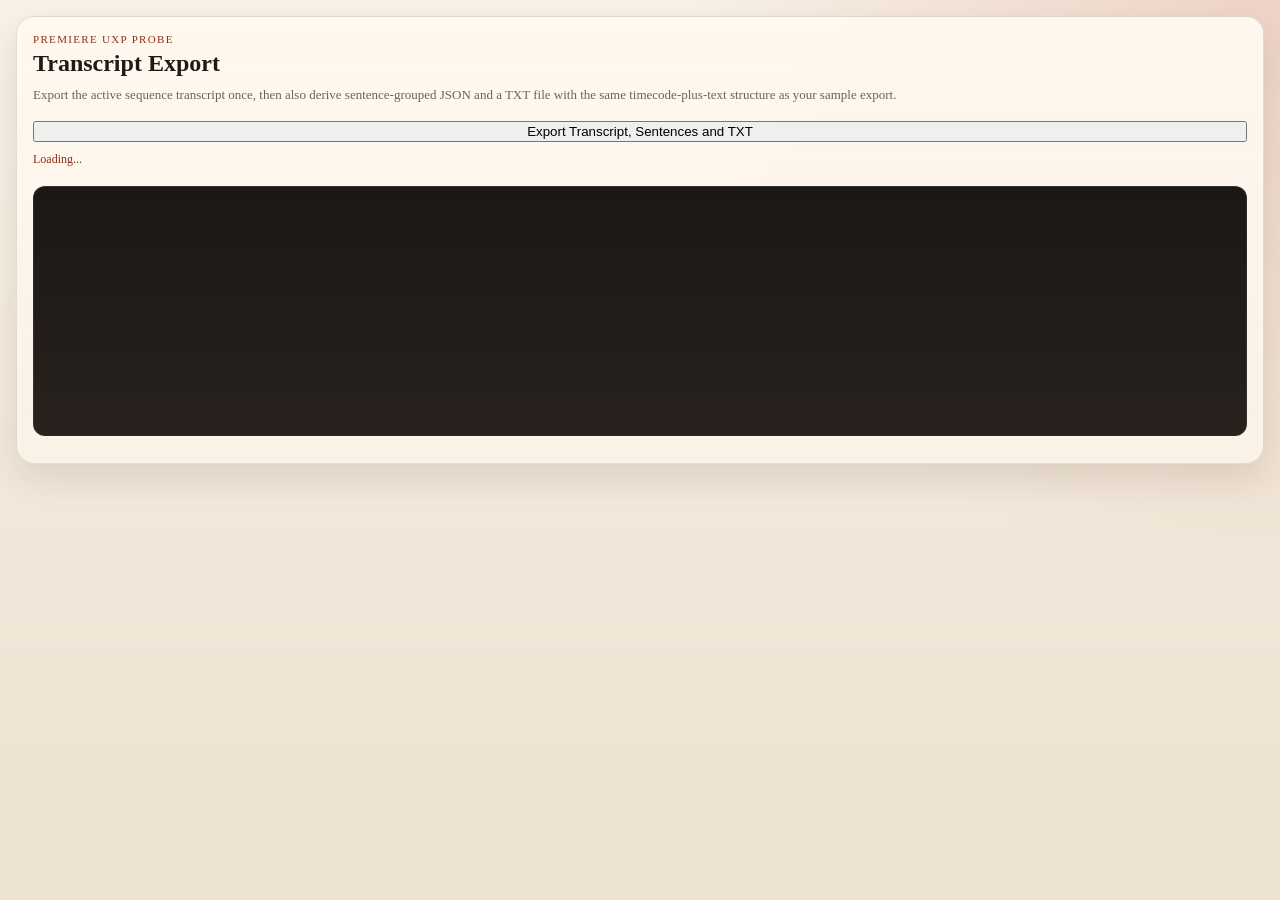
==== Assets/premiere-transcript-export-panel/index.html @ fd3ab39e "20260330" ====
<!DOCTYPE html>
<html>
<head>
    <meta charset="utf-8">
    <title>Parter Transcript Export</title>
    <link rel="stylesheet" href="styles.css">
    <script src="index.js"></script>
</head>
<body>
    <section class="panel">
        <div class="card">
            <p class="eyebrow">Premiere UXP Probe</p>
            <h1 class="title">Transcript Export</h1>
            <p class="subtitle">Export the active sequence transcript once, then also derive sentence-grouped JSON and a TXT file with the same timecode-plus-text structure as your sample export.</p>
            <button id="exportBtn" type="button" uxp-variant="cta">Export Transcript, Sentences and TXT</button>
            <div class="status" id="status">Loading...</div>
            <pre class="log" id="log"></pre>
        </div>
    </section>
</body>
</html>
---- Assets/premiere-transcript-export-panel/styles.css ----
:root {
    --bg: #f4efe4;
    --panel: #fff8ef;
    --ink: #1f1a17;
    --muted: #6d6259;
    --accent: #c4492d;
    --accent-dark: #8f2e18;
    --line: #d8cab8;
    --log-bg: #161311;
    --log-ink: #f7efe1;
}

html,
body {
    margin: 0;
    padding: 0;
    height: 100%;
    background:
        radial-gradient(circle at top right, rgba(196, 73, 45, 0.18), transparent 38%),
        linear-gradient(180deg, #f8f2e8 0%, #ede1cf 100%);
    color: var(--ink);
    font-family: Georgia, "Times New Roman", serif;
}

body {
    box-sizing: border-box;
}

.panel {
    box-sizing: border-box;
    min-height: 100%;
    padding: 16px;
}

.card {
    box-sizing: border-box;
    min-height: 100%;
    padding: 16px;
    border: 1px solid rgba(31, 26, 23, 0.12);
    border-radius: 18px;
    background: linear-gradient(180deg, rgba(255, 248, 239, 0.96) 0%, rgba(250, 242, 231, 0.94) 100%);
    box-shadow: 0 14px 34px rgba(60, 39, 24, 0.12);
}

.eyebrow {
    margin: 0 0 6px;
    font-size: 11px;
    letter-spacing: 0.12em;
    text-transform: uppercase;
    color: var(--accent-dark);
}

.title {
    margin: 0;
    font-size: 24px;
    line-height: 1.05;
}

.subtitle {
    margin: 10px 0 0;
    color: var(--muted);
    font-size: 13px;
    line-height: 1.45;
}

button {
    margin-top: 16px;
    width: 100%;
}

.status {
    min-height: 20px;
    margin-top: 10px;
    font-size: 12px;
    color: var(--accent-dark);
}

.log {
    box-sizing: border-box;
    margin-top: 14px;
    width: 100%;
    min-height: 250px;
    padding: 12px;
    border: 1px solid rgba(255, 255, 255, 0.08);
    border-radius: 12px;
    background: linear-gradient(180deg, rgba(22, 19, 17, 0.98), rgba(36, 29, 25, 0.98));
    color: var(--log-ink);
    font-family: "SFMono-Regular", Menlo, Consolas, monospace;
    font-size: 11px;
    line-height: 1.45;
    white-space: pre-wrap;
    overflow: auto;
}
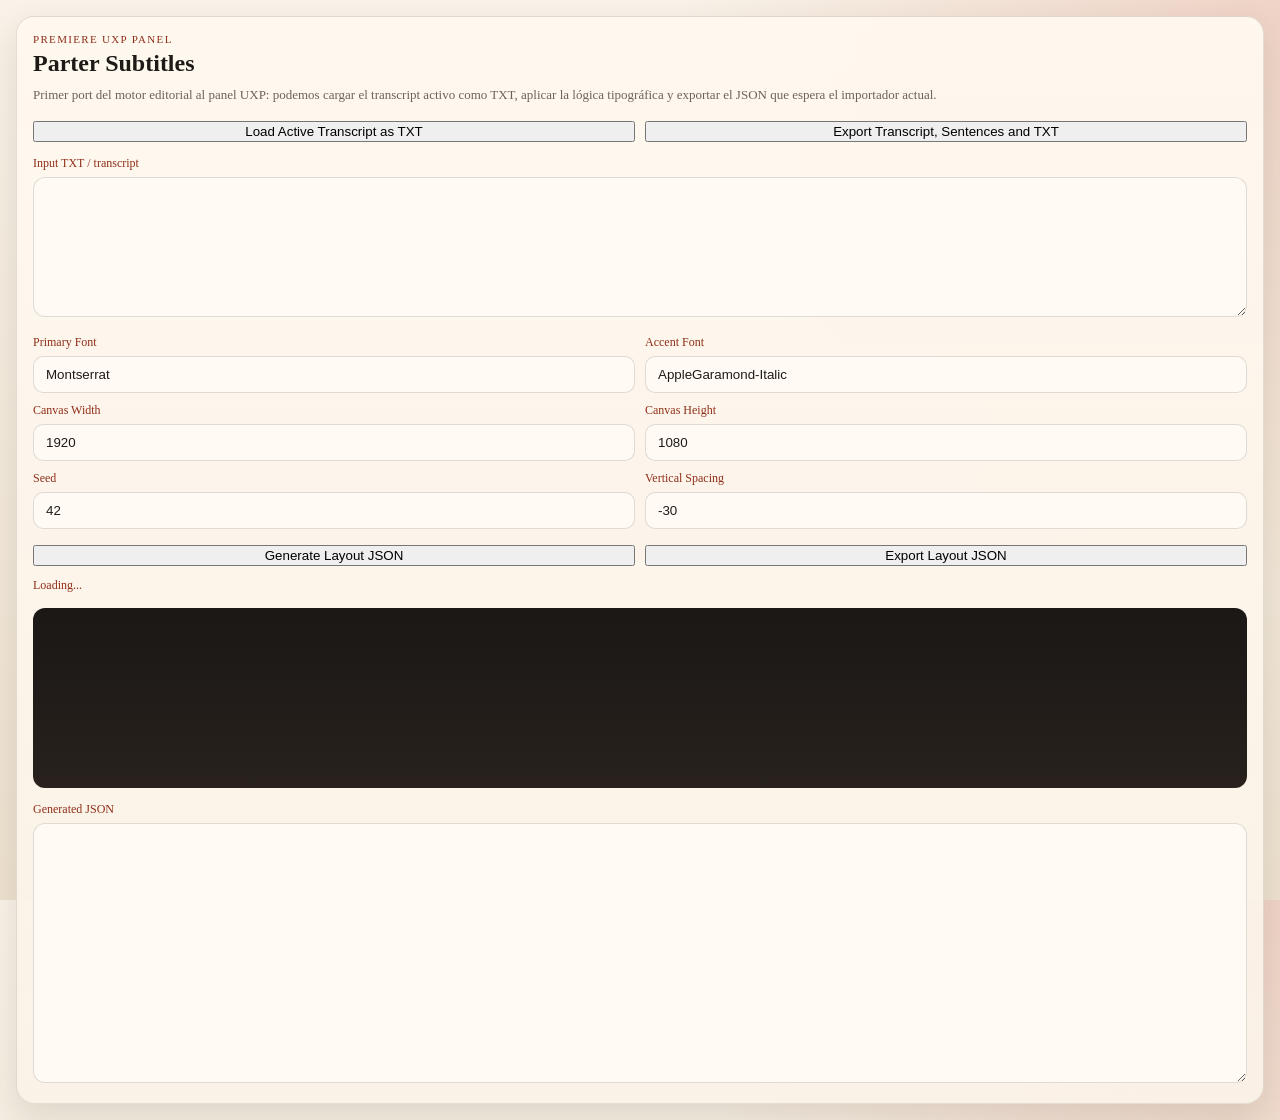
==== commit 12286608: "Save Parter Subtitles copy backup" ====
--- a/Assets/premiere-transcript-export-panel/index.html
+++ b/Assets/premiere-transcript-export-panel/index.html
@@ -9,12 +9,55 @@
 <body>
     <section class="panel">
         <div class="card">
-            <p class="eyebrow">Premiere UXP Probe</p>
-            <h1 class="title">Transcript Export</h1>
-            <p class="subtitle">Export the active sequence transcript once, then also derive sentence-grouped JSON and a TXT file with the same timecode-plus-text structure as your sample export.</p>
-            <button id="exportBtn" type="button" uxp-variant="cta">Export Transcript, Sentences and TXT</button>
+            <p class="eyebrow">Premiere UXP Panel</p>
+            <h1 class="title">Parter Subtitles</h1>
+            <p class="subtitle">Primer port del motor editorial al panel UXP: podemos cargar el transcript activo como TXT, aplicar la lógica tipográfica y exportar el JSON que espera el importador actual.</p>
+
+            <div class="buttonRow">
+                <button id="loadTranscriptBtn" type="button" uxp-variant="primary">Load Active Transcript as TXT</button>
+                <button id="exportTranscriptBtn" type="button" uxp-variant="secondary">Export Transcript, Sentences and TXT</button>
+            </div>
+
+            <label class="label" for="inputText">Input TXT / transcript</label>
+            <textarea id="inputText" class="inputText" spellcheck="false"></textarea>
+
+            <div class="grid">
+                <label class="field">
+                    <span>Primary Font</span>
+                    <input id="primaryFontFamily" type="text" value="Montserrat">
+                </label>
+                <label class="field">
+                    <span>Accent Font</span>
+                    <input id="accentFontFamily" type="text" value="AppleGaramond-Italic">
+                </label>
+                <label class="field small">
+                    <span>Canvas Width</span>
+                    <input id="canvasWidth" type="number" value="1920">
+                </label>
+                <label class="field small">
+                    <span>Canvas Height</span>
+                    <input id="canvasHeight" type="number" value="1080">
+                </label>
+                <label class="field small">
+                    <span>Seed</span>
+                    <input id="seed" type="number" value="42">
+                </label>
+                <label class="field small">
+                    <span>Vertical Spacing</span>
+                    <input id="verticalSpacingAdjustmentPx" type="number" value="-30">
+                </label>
+            </div>
+
+            <div class="buttonRow">
+                <button id="generateLayoutBtn" type="button" uxp-variant="cta">Generate Layout JSON</button>
+                <button id="exportLayoutBtn" type="button" uxp-variant="secondary">Export Layout JSON</button>
+            </div>
+
             <div class="status" id="status">Loading...</div>
             <pre class="log" id="log"></pre>
+
+            <label class="label" for="jsonPreview">Generated JSON</label>
+            <textarea id="jsonPreview" class="jsonPreview" spellcheck="false"></textarea>
         </div>
     </section>
 </body>
--- a/Assets/premiere-transcript-export-panel/styles.css
+++ b/Assets/premiere-transcript-export-panel/styles.css
@@ -1,12 +1,8 @@
 :root {
     --bg: #f4efe4;
-    --panel: #fff8ef;
     --ink: #1f1a17;
     --muted: #6d6259;
-    --accent: #c4492d;
     --accent-dark: #8f2e18;
-    --line: #d8cab8;
-    --log-bg: #161311;
     --log-ink: #f7efe1;
 }
 
@@ -63,25 +59,82 @@
     line-height: 1.45;
 }
 
-button {
+.buttonRow {
     margin-top: 16px;
+    display: flex;
+    gap: 10px;
+}
+
+.buttonRow button {
+    flex: 1 1 0;
+}
+
+.label {
+    display: block;
+    margin-top: 14px;
+    margin-bottom: 6px;
+    font-size: 12px;
+    color: var(--accent-dark);
+}
+
+.inputText,
+.jsonPreview {
+    box-sizing: border-box;
     width: 100%;
+    min-height: 140px;
+    padding: 12px;
+    border: 1px solid rgba(31, 26, 23, 0.14);
+    border-radius: 12px;
+    background: rgba(255, 251, 245, 0.92);
+    color: var(--ink);
+    font-family: "SFMono-Regular", Menlo, Consolas, monospace;
+    font-size: 12px;
+    line-height: 1.45;
+    resize: vertical;
+}
+
+.jsonPreview {
+    min-height: 260px;
+}
+
+.grid {
+    margin-top: 14px;
+    display: grid;
+    grid-template-columns: repeat(2, minmax(0, 1fr));
+    gap: 10px;
+}
+
+.field {
+    display: flex;
+    flex-direction: column;
+    gap: 6px;
+    font-size: 12px;
+    color: var(--accent-dark);
+}
+
+.field input {
+    box-sizing: border-box;
+    width: 100%;
+    padding: 10px 12px;
+    border: 1px solid rgba(31, 26, 23, 0.14);
+    border-radius: 10px;
+    background: rgba(255, 251, 245, 0.92);
+    color: var(--ink);
 }
 
 .status {
     min-height: 20px;
-    margin-top: 10px;
+    margin-top: 12px;
     font-size: 12px;
     color: var(--accent-dark);
 }
 
 .log {
     box-sizing: border-box;
-    margin-top: 14px;
+    margin-top: 10px;
     width: 100%;
-    min-height: 250px;
+    min-height: 180px;
     padding: 12px;
-    border: 1px solid rgba(255, 255, 255, 0.08);
     border-radius: 12px;
     background: linear-gradient(180deg, rgba(22, 19, 17, 0.98), rgba(36, 29, 25, 0.98));
     color: var(--log-ink);
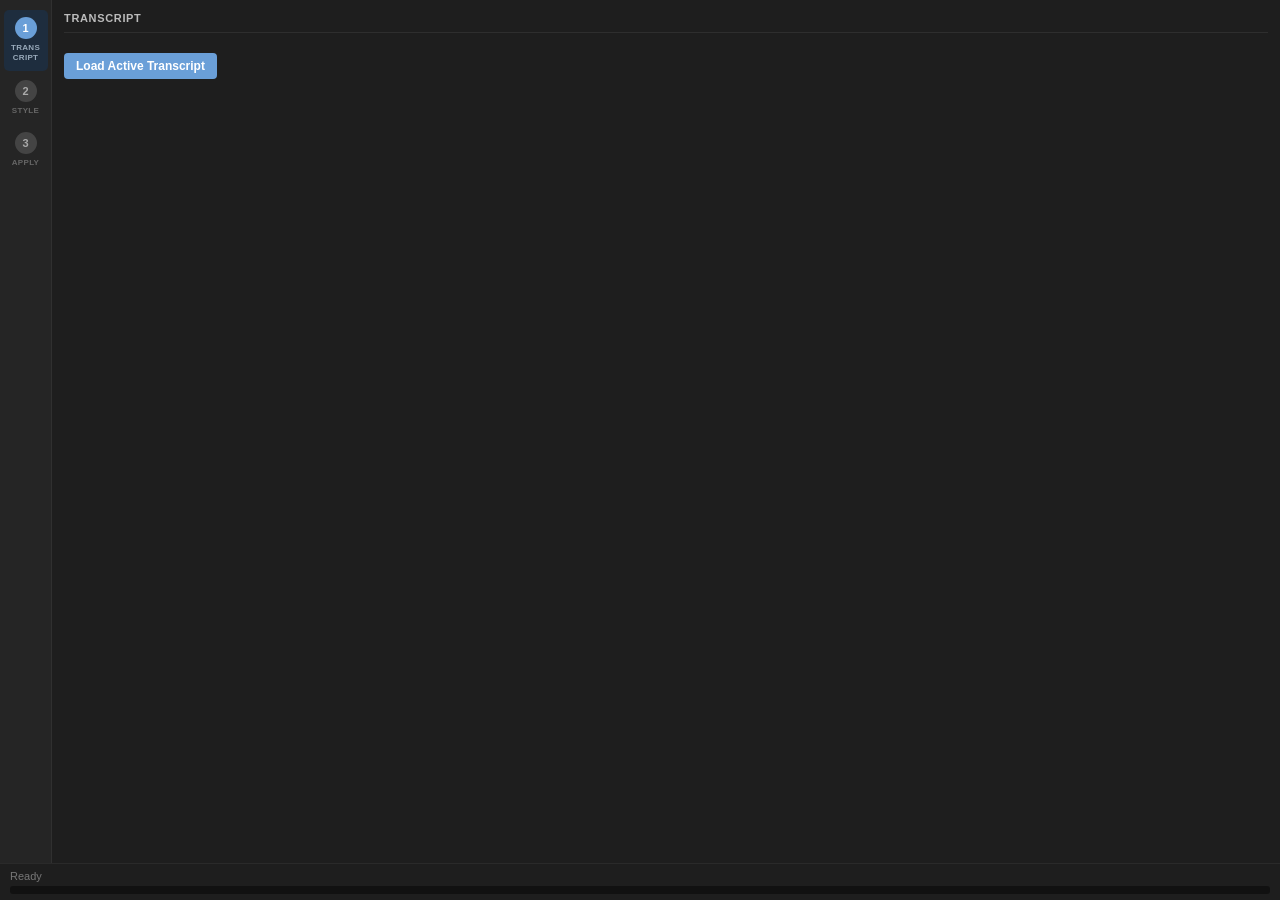
==== commit 5f9de9db: "Save Parter Subtitles current version" ====
--- a/Assets/premiere-transcript-export-panel/index.html
+++ b/Assets/premiere-transcript-export-panel/index.html
@@ -2,63 +2,363 @@
 <html>
 <head>
     <meta charset="utf-8">
-    <title>Parter Transcript Export</title>
-    <link rel="stylesheet" href="styles.css">
+    <title>Parter Subtitles</title>
+    <style>
+        * { box-sizing: border-box; margin: 0; padding: 0; }
+
+        html, body {
+            height: 100%;
+            font-family: -apple-system, "Adobe Clean", Arial, sans-serif;
+            font-size: 12px;
+            color: #e0e0e0;
+            background: #1e1e1e;
+            overflow: hidden;
+        }
+
+        .app {
+            display: flex;
+            flex-direction: column;
+            height: 100%;
+        }
+
+        /* ── Top: side nav + scrollable content ──────────────────── */
+        .app-body {
+            display: flex;
+            flex-direction: row;
+            flex: 1;
+            overflow: hidden;
+        }
+
+        /* ── Left navigation bar ─────────────────────────────────── */
+        .side-nav {
+            width: 52px;
+            background: #252525;
+            border-right: 1px solid #303030;
+            display: flex;
+            flex-direction: column;
+            align-items: center;
+            padding-top: 10px;
+            gap: 2px;
+            flex-shrink: 0;
+        }
+
+        .nav-item {
+            display: flex;
+            flex-direction: column;
+            align-items: center;
+            gap: 4px;
+            padding: 7px 3px;
+            cursor: pointer;
+            border-radius: 5px;
+            width: 44px;
+            user-select: none;
+        }
+
+        .nav-item:hover { background: #2e2e2e; }
+        .nav-item.active { background: #1e2d3e; }
+
+        .nav-num {
+            width: 22px; height: 22px;
+            border-radius: 50%;
+            background: #444;
+            color: #aaa;
+            font-size: 11px; font-weight: 700;
+            display: flex; align-items: center; justify-content: center;
+            flex-shrink: 0;
+        }
+        .nav-item.active .nav-num { background: #6a9fd8; color: #fff; }
+        .nav-num.done { background: #4a8a5a !important; color: #fff !important; }
+
+        .nav-label {
+            font-size: 8px;
+            font-weight: 700;
+            color: #666;
+            text-transform: uppercase;
+            letter-spacing: 0.04em;
+            text-align: center;
+            line-height: 1.3;
+        }
+        .nav-item.active .nav-label { color: #9ab; }
+
+        /* ── Main scrollable content ─────────────────────────────── */
+        .main {
+            flex: 1;
+            overflow-y: auto;
+            padding: 12px;
+        }
+
+        .step-content { display: none; }
+        .step-content.visible { display: block; }
+        .step-content > * + * { margin-top: 10px; }
+
+        .step-heading {
+            display: flex;
+            align-items: center;
+            gap: 8px;
+            padding-bottom: 8px;
+            border-bottom: 1px solid #2e2e2e;
+            margin-bottom: 10px;
+        }
+        .step-heading h2 {
+            font-size: 11px; font-weight: 700; color: #bbb;
+            text-transform: uppercase; letter-spacing: 0.06em;
+        }
+        .step-meta { margin-left: auto; font-size: 10px; color: #aaa; }
+
+        /* Fields */
+        .field-row {
+            display: flex;
+            flex-direction: row;
+            flex-wrap: wrap;
+            gap: 6px;
+        }
+
+        .field {
+            display: flex;
+            flex-direction: column;
+            gap: 3px;
+            flex: 1 1 100px;
+        }
+
+        .field.full { flex: 1 1 100%; }
+
+        .field > span {
+            font-size: 10px;
+            color: #777;
+            font-weight: 600;
+            text-transform: uppercase;
+            letter-spacing: 0.04em;
+        }
+
+        input[type="text"],
+        input[type="number"],
+        select {
+            background: #1a1a1a;
+            border: 1px solid #3a3a3a;
+            border-radius: 3px;
+            color: #e0e0e0;
+            font-size: 12px;
+            padding: 4px 6px;
+            width: 100%;
+        }
+
+        input:focus, select:focus { outline: none; border-color: #6a9fd8; }
+
+        button {
+            border: none; border-radius: 4px;
+            font-size: 12px; font-weight: 600;
+            cursor: pointer; padding: 6px 12px;
+        }
+        button:disabled { opacity: 0.4; cursor: default; }
+
+        .btn-primary  { background: #6a9fd8; color: #fff; }
+        .btn-primary:hover:not(:disabled) { background: #5590cc; }
+
+        .btn-cta {
+            background: #4a8a5a; color: #fff;
+            padding: 8px 14px; font-size: 13px; width: 100%;
+        }
+        .btn-cta:hover:not(:disabled) { background: #3a7a4a; }
+
+        .btn-secondary { background: #333; color: #ccc; }
+        .btn-secondary:hover:not(:disabled) { background: #444; }
+
+        .btn-row { display: flex; flex-direction: row; gap: 6px; flex-wrap: wrap; }
+
+        /* Preview */
+        .preview-outer {
+            position: relative;
+            overflow: hidden;
+            background: #111;
+            border-radius: 4px;
+        }
+
+        .preview-placeholder {
+            padding: 36px 0;
+            text-align: center;
+            color: #555;
+            font-size: 11px;
+            background: #1a1a1a;
+            border-radius: 4px;
+        }
+
+        .preview-nav {
+            display: flex;
+            align-items: center;
+            justify-content: space-between;
+            padding: 4px 0;
+        }
+
+        .preview-nav span { font-size: 11px; color: #777; }
+
+        /* MOGRT row */
+        .mogrt-row {
+            display: flex;
+            align-items: flex-end;
+            gap: 6px;
+        }
+        .mogrt-row .field { flex: 1; }
+
+        /* ── Bottom bar: always visible ───────────────────────────── */
+        .bottom-bar {
+            border-top: 1px solid #2a2a2a;
+            padding: 6px 10px;
+            display: flex;
+            flex-direction: column;
+            gap: 4px;
+            flex-shrink: 0;
+        }
+
+        .status-bar { font-size: 11px; color: #777; }
+        .status-bar.ok    { color: #6ab87a; }
+        .status-bar.error { color: #e07070; }
+
+        .log-wrap {
+            background: #111; border-radius: 3px;
+            max-height: 72px; overflow-y: auto;
+        }
+        #log {
+            font-size: 10px; color: #555; font-family: monospace;
+            padding: 4px 8px; white-space: pre-wrap; word-break: break-all;
+        }
+
+        .badge {
+            display: inline-block; background: #4a8a5a; color: #fff;
+            border-radius: 10px; font-size: 10px; font-weight: 700; padding: 2px 7px;
+        }
+        .hint { font-size: 10px; color: #555; font-style: italic; }
+    </style>
     <script src="index.js"></script>
 </head>
 <body>
-    <section class="panel">
-        <div class="card">
-            <p class="eyebrow">Premiere UXP Panel</p>
-            <h1 class="title">Parter Subtitles</h1>
-            <p class="subtitle">Primer port del motor editorial al panel UXP: podemos cargar el transcript activo como TXT, aplicar la lógica tipográfica y exportar el JSON que espera el importador actual.</p>
-
-            <div class="buttonRow">
-                <button id="loadTranscriptBtn" type="button" uxp-variant="primary">Load Active Transcript as TXT</button>
-                <button id="exportTranscriptBtn" type="button" uxp-variant="secondary">Export Transcript, Sentences and TXT</button>
-            </div>
-
-            <label class="label" for="inputText">Input TXT / transcript</label>
-            <textarea id="inputText" class="inputText" spellcheck="false"></textarea>
-
-            <div class="grid">
-                <label class="field">
-                    <span>Primary Font</span>
-                    <input id="primaryFontFamily" type="text" value="Montserrat">
-                </label>
-                <label class="field">
-                    <span>Accent Font</span>
-                    <input id="accentFontFamily" type="text" value="AppleGaramond-Italic">
-                </label>
-                <label class="field small">
-                    <span>Canvas Width</span>
-                    <input id="canvasWidth" type="number" value="1920">
-                </label>
-                <label class="field small">
-                    <span>Canvas Height</span>
-                    <input id="canvasHeight" type="number" value="1080">
-                </label>
-                <label class="field small">
-                    <span>Seed</span>
-                    <input id="seed" type="number" value="42">
-                </label>
-                <label class="field small">
-                    <span>Vertical Spacing</span>
-                    <input id="verticalSpacingAdjustmentPx" type="number" value="-30">
-                </label>
-            </div>
-
-            <div class="buttonRow">
-                <button id="generateLayoutBtn" type="button" uxp-variant="cta">Generate Layout JSON</button>
-                <button id="exportLayoutBtn" type="button" uxp-variant="secondary">Export Layout JSON</button>
-            </div>
-
-            <div class="status" id="status">Loading...</div>
-            <pre class="log" id="log"></pre>
-
-            <label class="label" for="jsonPreview">Generated JSON</label>
-            <textarea id="jsonPreview" class="jsonPreview" spellcheck="false"></textarea>
-        </div>
-    </section>
+<div class="app">
+    <div class="app-body">
+
+        <!-- Left nav -->
+        <nav class="side-nav">
+            <div class="nav-item active" data-step="1" id="nav1">
+                <div class="nav-num" id="step1Num">1</div>
+                <div class="nav-label">Trans<br>cript</div>
+            </div>
+            <div class="nav-item" data-step="2" id="nav2">
+                <div class="nav-num" id="step2Num">2</div>
+                <div class="nav-label">Style</div>
+            </div>
+            <div class="nav-item" data-step="3" id="nav3">
+                <div class="nav-num" id="step3Num">3</div>
+                <div class="nav-label">Apply</div>
+            </div>
+        </nav>
+
+        <!-- Content -->
+        <div class="main">
+
+            <!-- Step 1 -->
+            <div class="step-content visible" id="stepContent1">
+                <div class="step-heading">
+                    <h2>Transcript</h2>
+                    <span class="step-meta" id="phraseCountBadge"></span>
+                </div>
+                <button class="btn-primary" id="loadTranscriptBtn" type="button">Load Active Transcript</button>
+                <p class="hint" id="canvasInfo"></p>
+            </div>
+
+            <!-- Step 2 -->
+            <div class="step-content" id="stepContent2">
+                <div class="step-heading">
+                    <h2>Style &amp; Preview</h2>
+                </div>
+
+                <div class="field-row">
+                    <label class="field full">
+                        <span>Primary Font</span>
+                        <select id="primaryFontFamily">
+                            <option value="Montserrat" selected>Montserrat</option>
+                            <option value="Montserrat-Bold">Montserrat Bold</option>
+                            <option value="Helvetica Neue">Helvetica Neue</option>
+                            <option value="Helvetica">Helvetica</option>
+                            <option value="Avenir">Avenir</option>
+                            <option value="Avenir Next">Avenir Next</option>
+                            <option value="Avenir Next Condensed">Avenir Next Condensed</option>
+                            <option value="Futura">Futura</option>
+                            <option value="Arial">Arial</option>
+                            <option value="Gill Sans">Gill Sans</option>
+                            <option value="Trebuchet MS">Trebuchet MS</option>
+                            <option value="Verdana">Verdana</option>
+                        </select>
+                    </label>
+                </div>
+
+                <div class="field-row">
+                    <label class="field full">
+                        <span>Accent Font</span>
+                        <select id="accentFontFamily">
+                            <option value="AppleGaramond-Italic" selected>Apple Garamond Italic</option>
+                            <option value="Apple Garamond Pro Italic">Apple Garamond Pro Italic</option>
+                            <option value="Baskerville-Italic">Baskerville Italic</option>
+                            <option value="Baskerville SemiBold Italic">Baskerville SemiBold Italic</option>
+                            <option value="Georgia">Georgia</option>
+                            <option value="Palatino-Italic">Palatino Italic</option>
+                            <option value="Times New Roman Italic">Times New Roman Italic</option>
+                            <option value="Times-Italic">Times Italic</option>
+                            <option value="Didot-Italic">Didot Italic</option>
+                            <option value="Hoefler Text Italic">Hoefler Text Italic</option>
+                            <option value="Garamond">Garamond</option>
+                        </select>
+                    </label>
+                </div>
+
+                <div class="field-row">
+                    <label class="field">
+                        <span>Vertical Spacing (px)</span>
+                        <input id="verticalSpacingAdjustmentPx" type="number" value="0">
+                    </label>
+                    <label class="field">
+                        <span>Word Spacing (px)</span>
+                        <input id="wordSpacingAdjustmentPx" type="number" value="0">
+                    </label>
+                    <label class="field">
+                        <span>Seed</span>
+                        <input id="seed" type="number" value="42">
+                    </label>
+                </div>
+
+                <div class="preview-placeholder" id="previewPlaceholder">Load a transcript to preview</div>
+                <div class="preview-outer" id="previewOuter" style="display:none;"></div>
+
+                <div class="preview-nav">
+                    <button class="btn-secondary" id="prevPhraseBtn" type="button" disabled>&#8592;</button>
+                    <span id="previewLabel">&#8212; / &#8212;</span>
+                    <button class="btn-secondary" id="nextPhraseBtn" type="button" disabled>&#8594;</button>
+                </div>
+            </div>
+
+            <!-- Step 3 -->
+            <div class="step-content" id="stepContent3">
+                <div class="step-heading">
+                    <h2>Apply to Premiere</h2>
+                </div>
+                <div class="mogrt-row">
+                    <label class="field">
+                        <span>MOGRT File</span>
+                        <input id="mogrtPath" type="text" placeholder="/path/to/subtitle.mogrt" readonly>
+                    </label>
+                    <button class="btn-secondary" id="browseMogrtBtn" type="button">Browse</button>
+                </div>
+                <button class="btn-cta" id="applyBtn" type="button" disabled>&#9654;&nbsp;Apply to Premiere</button>
+                <div class="btn-row">
+                    <button class="btn-secondary" id="exportJsonBtn" type="button" disabled>Export Layout JSON</button>
+                </div>
+            </div>
+
+        </div><!-- /.main -->
+    </div><!-- /.app-body -->
+
+    <!-- Bottom bar: always visible -->
+    <div class="bottom-bar">
+        <div class="status-bar" id="status">Ready</div>
+        <div class="log-wrap"><pre id="log"></pre></div>
+    </div>
+</div><!-- /.app -->
 </body>
 </html>
